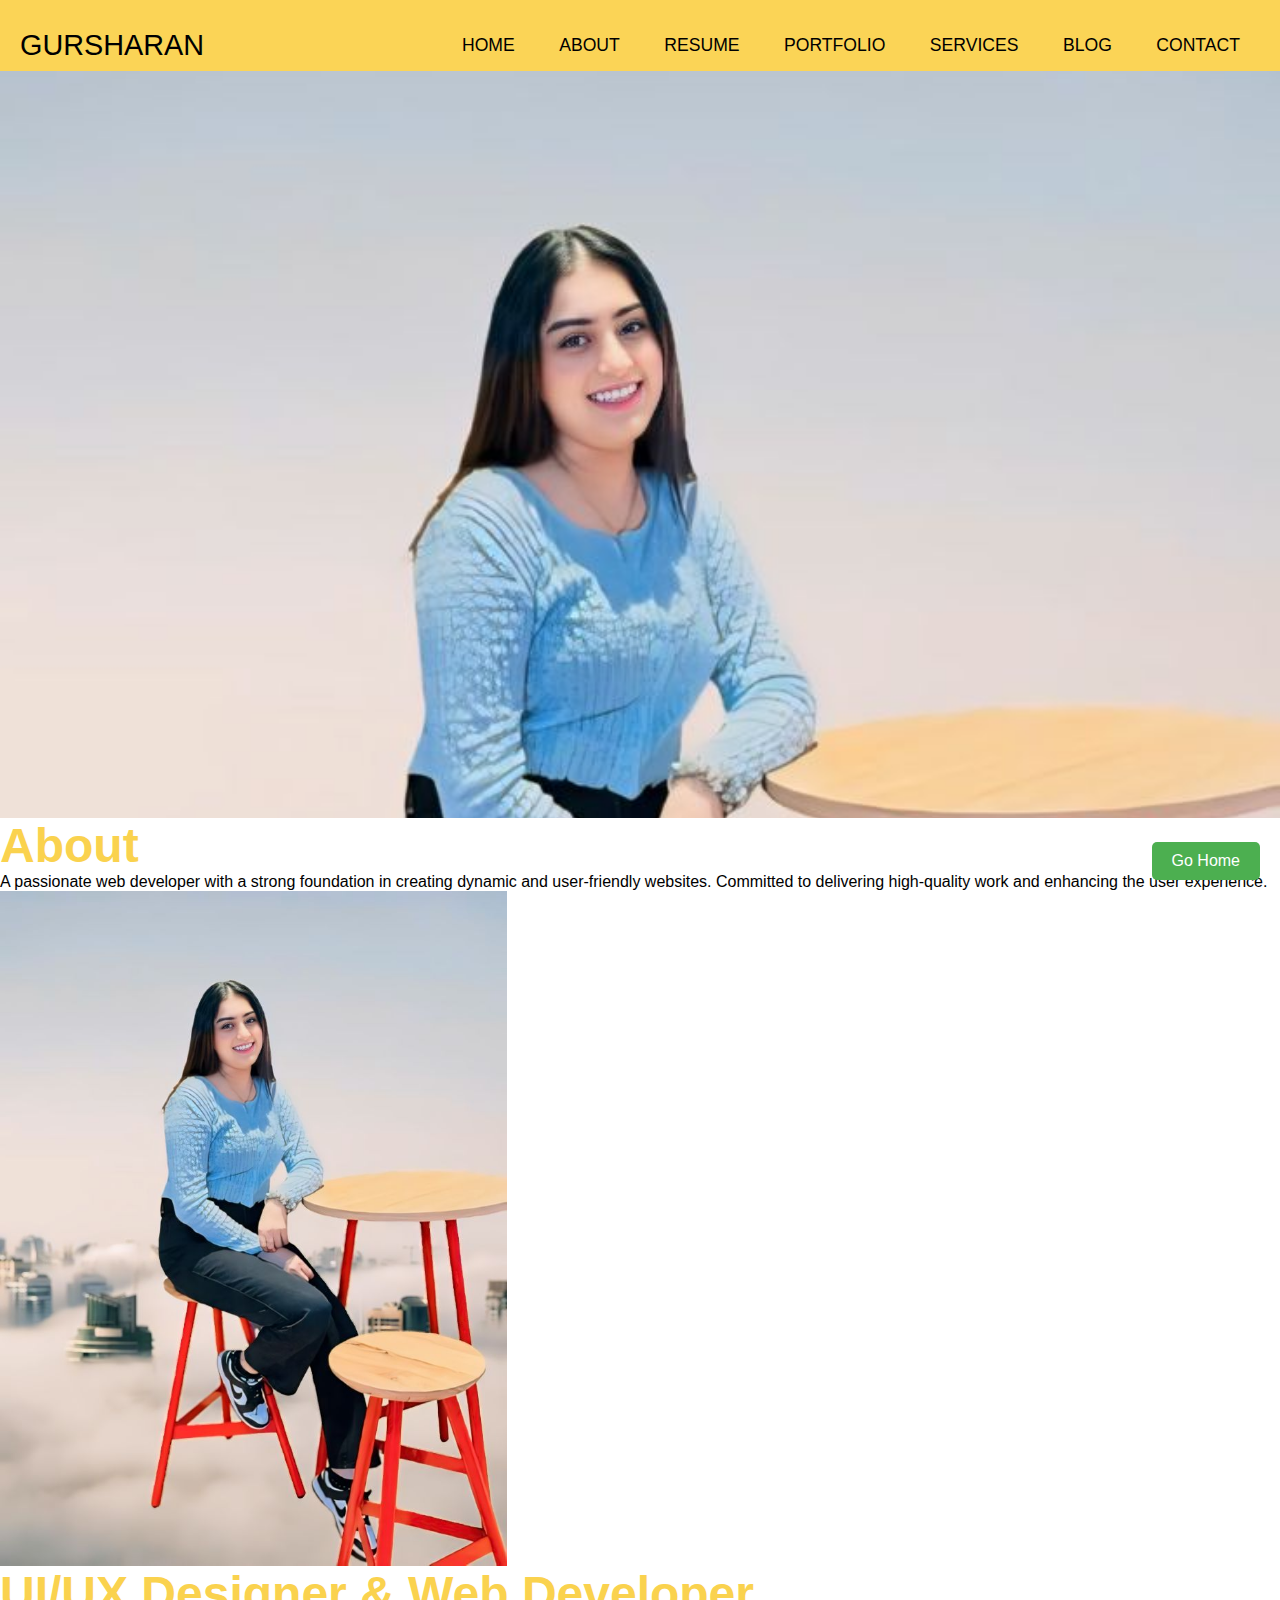
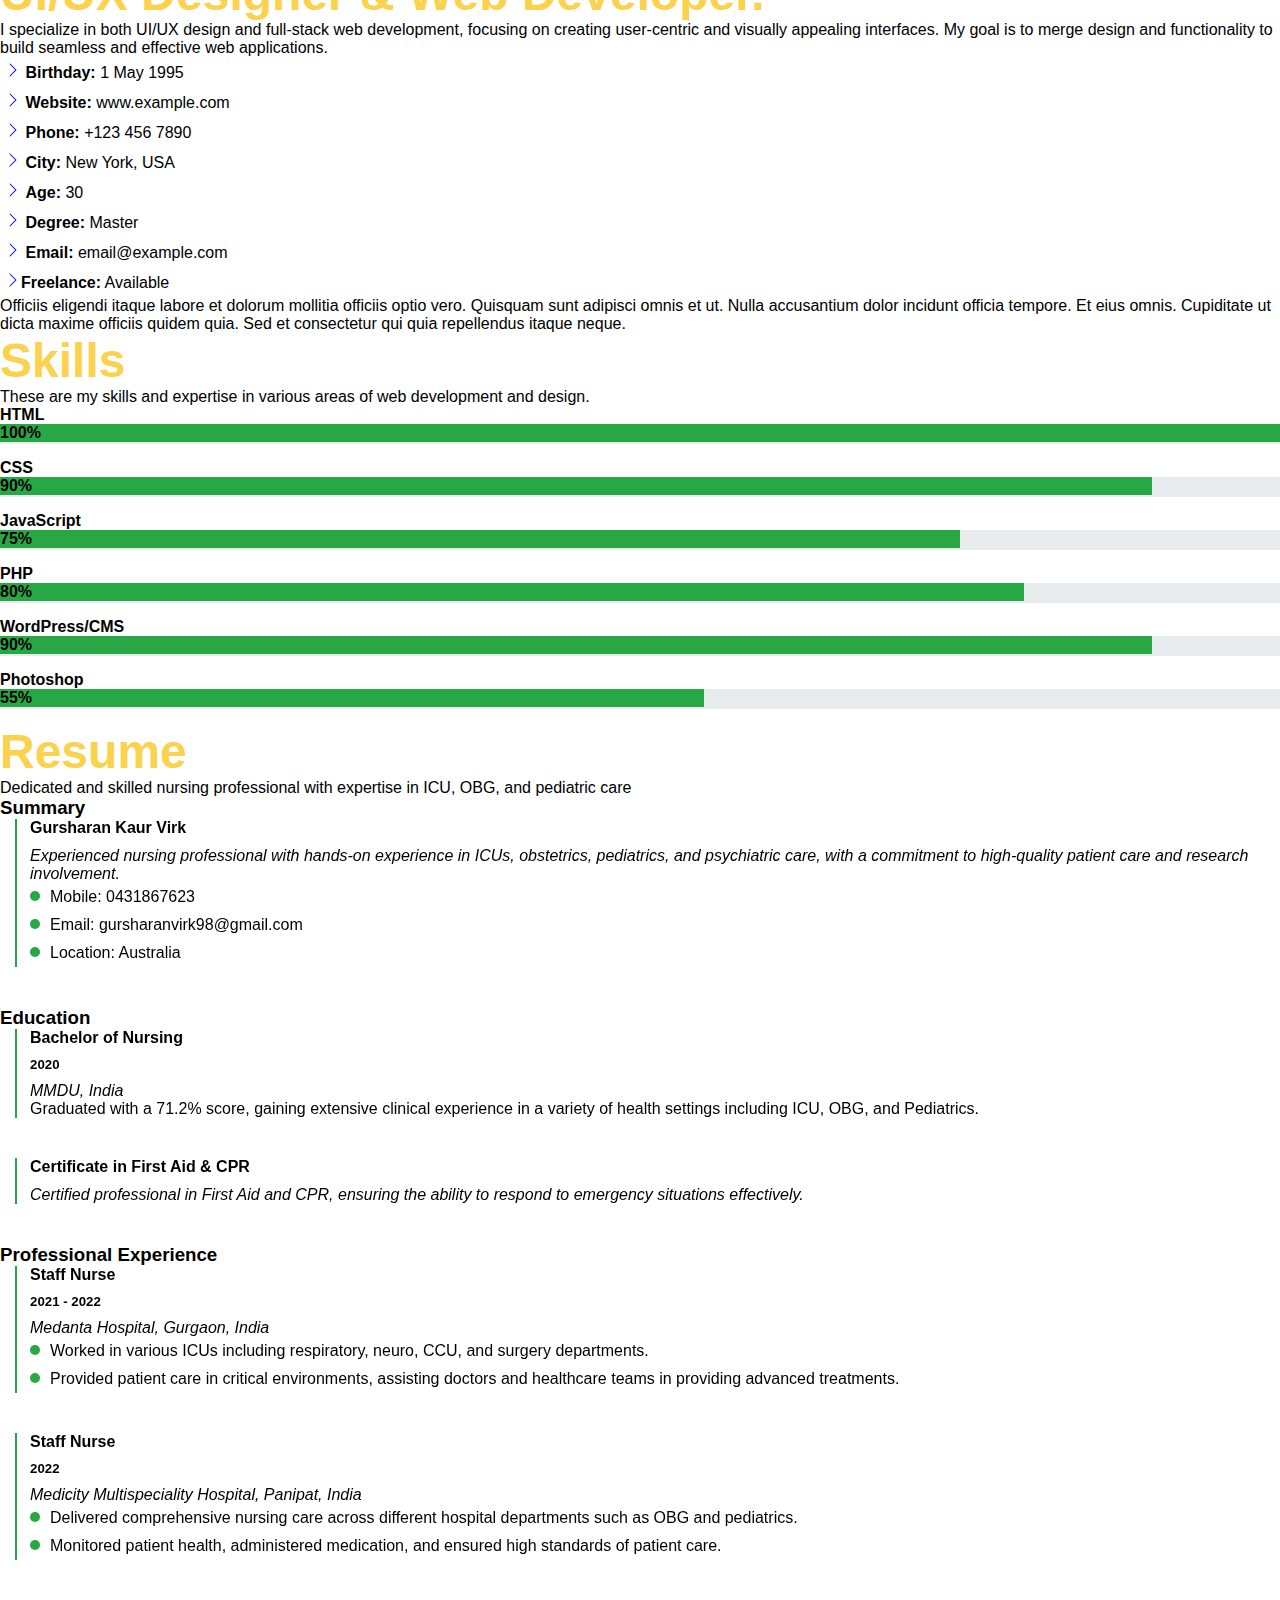
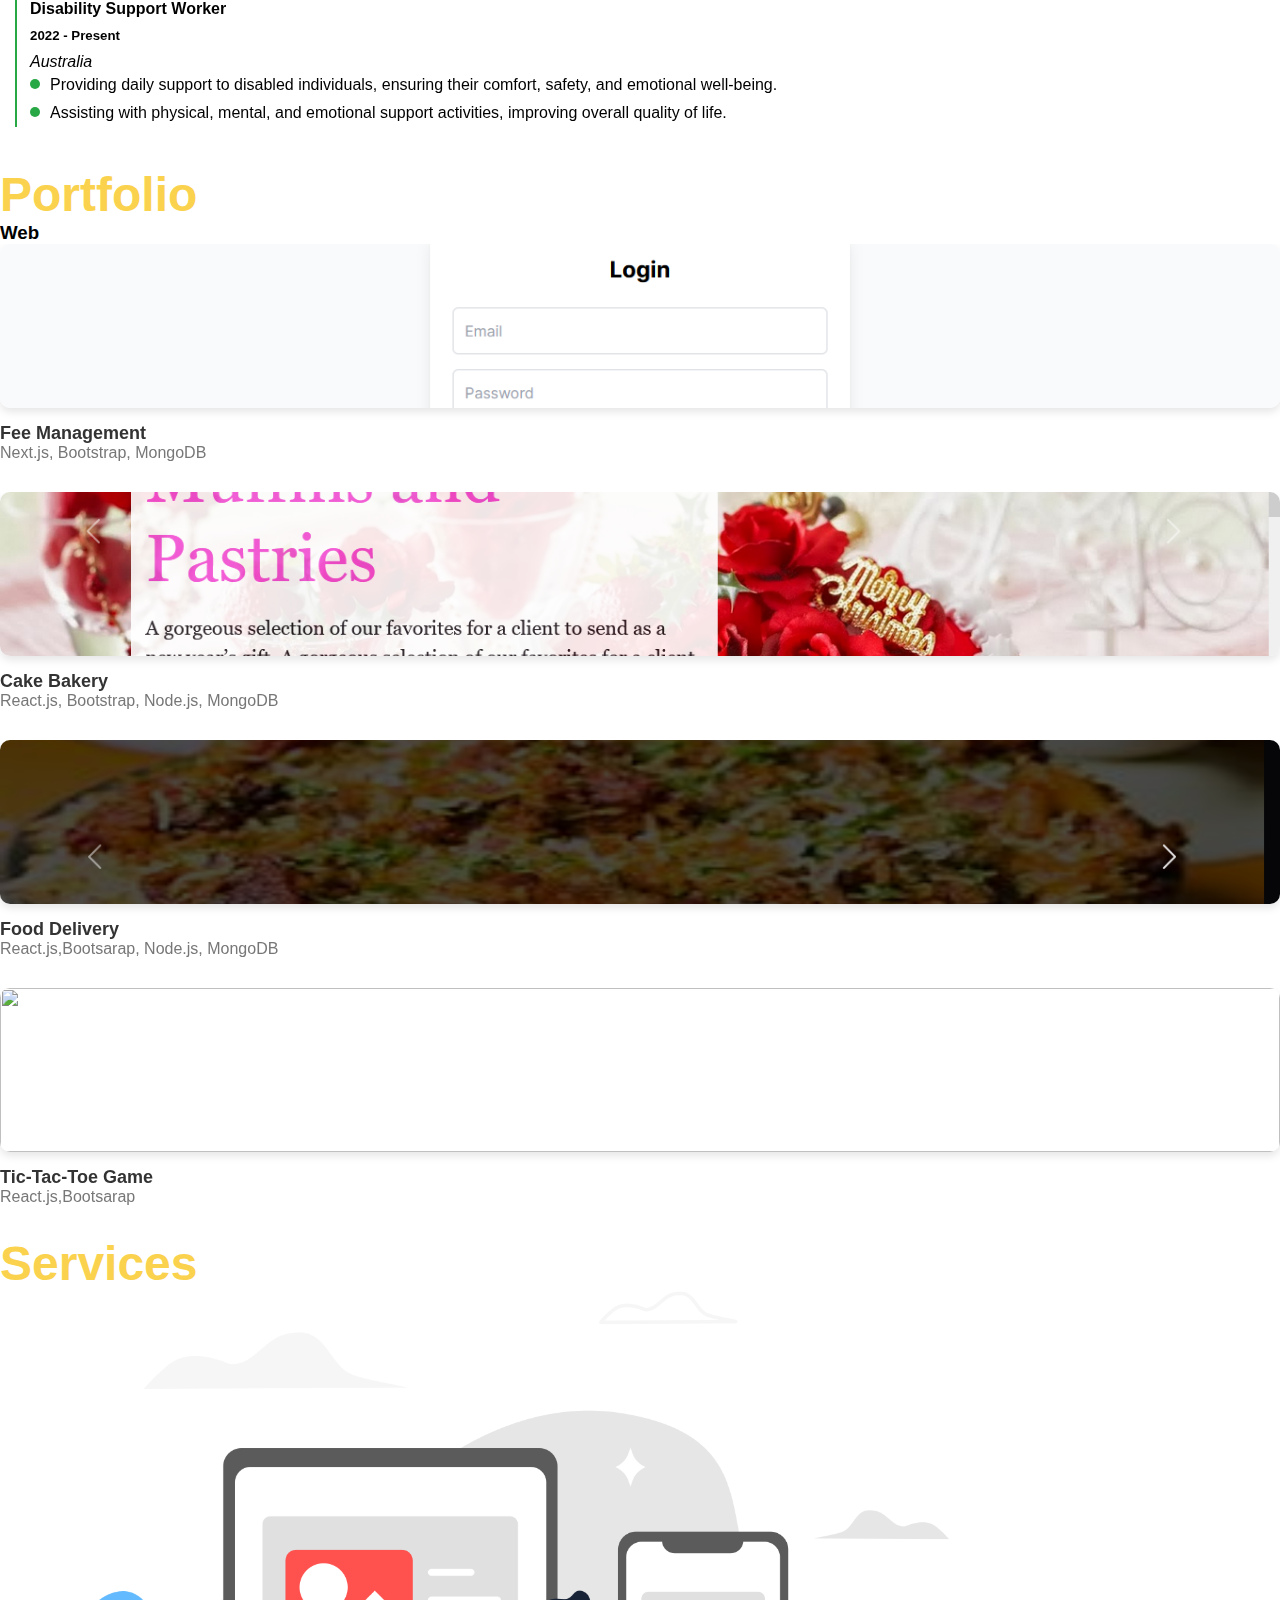
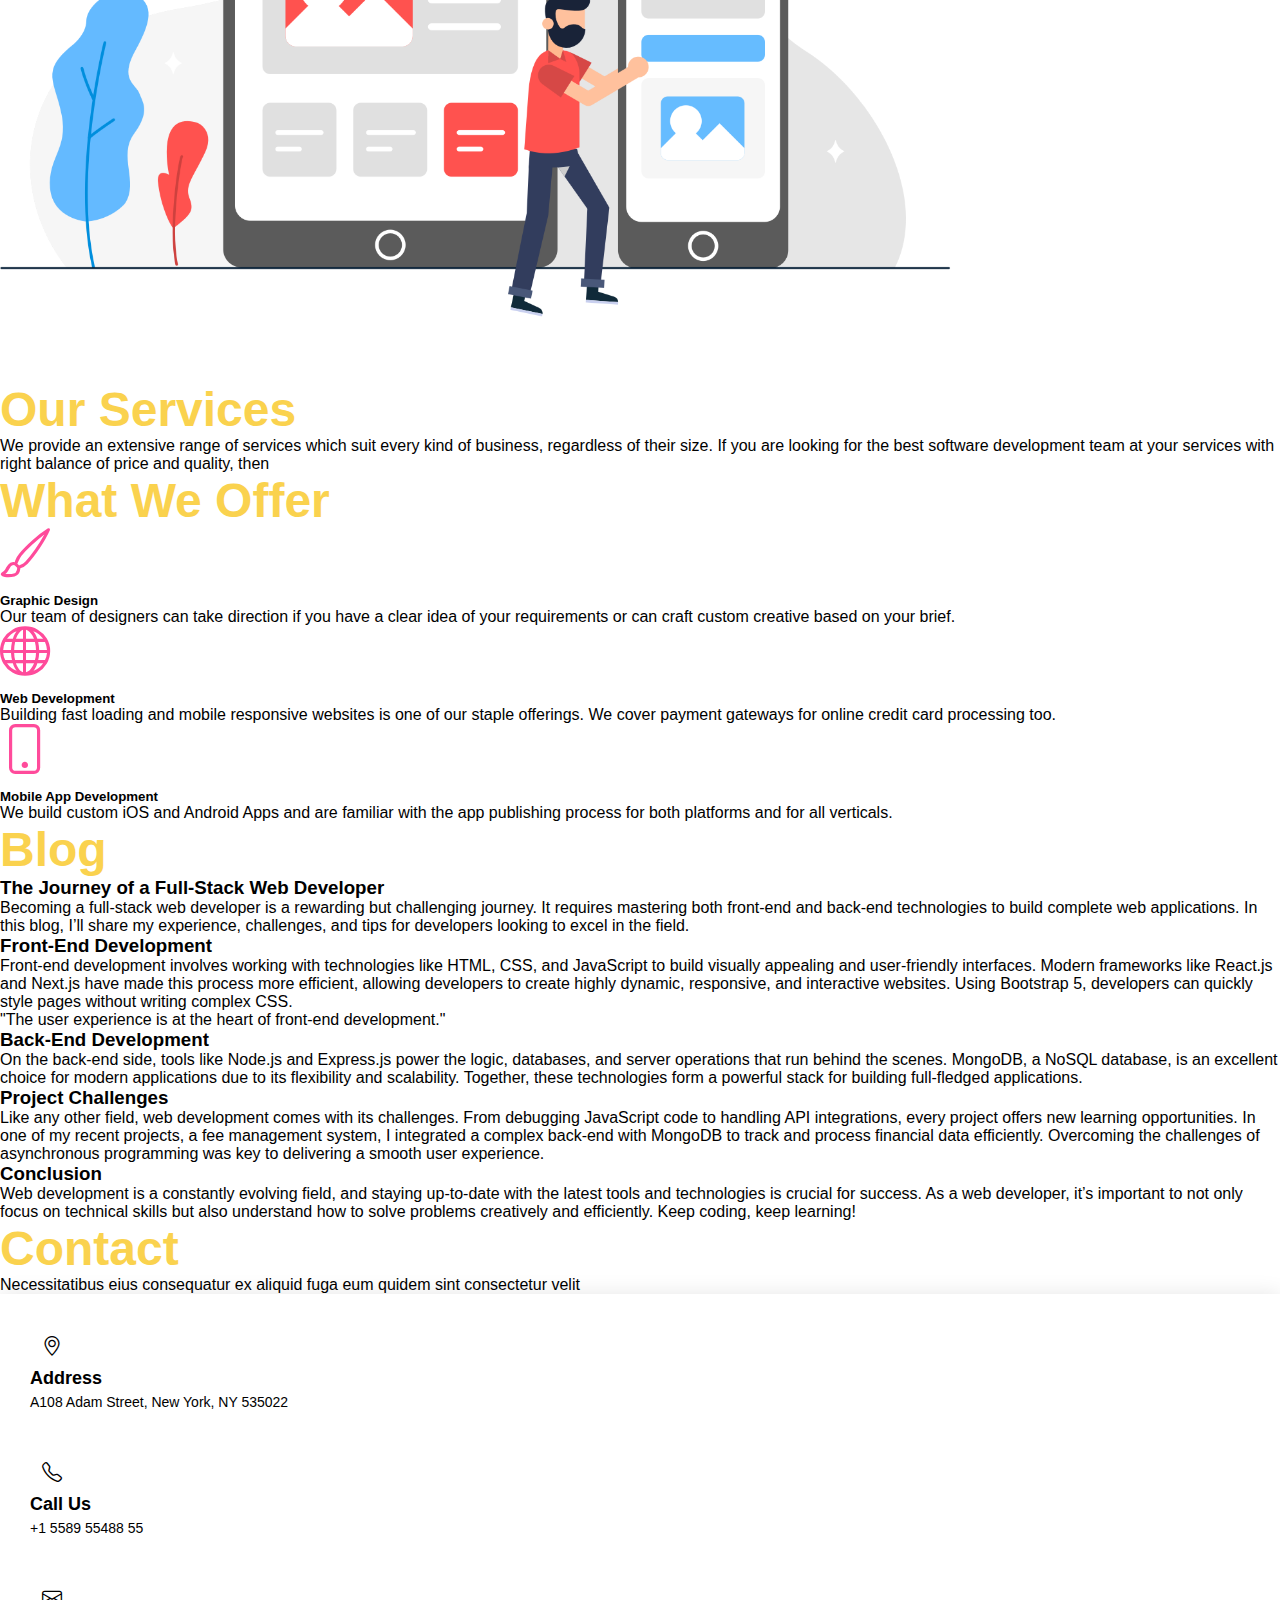
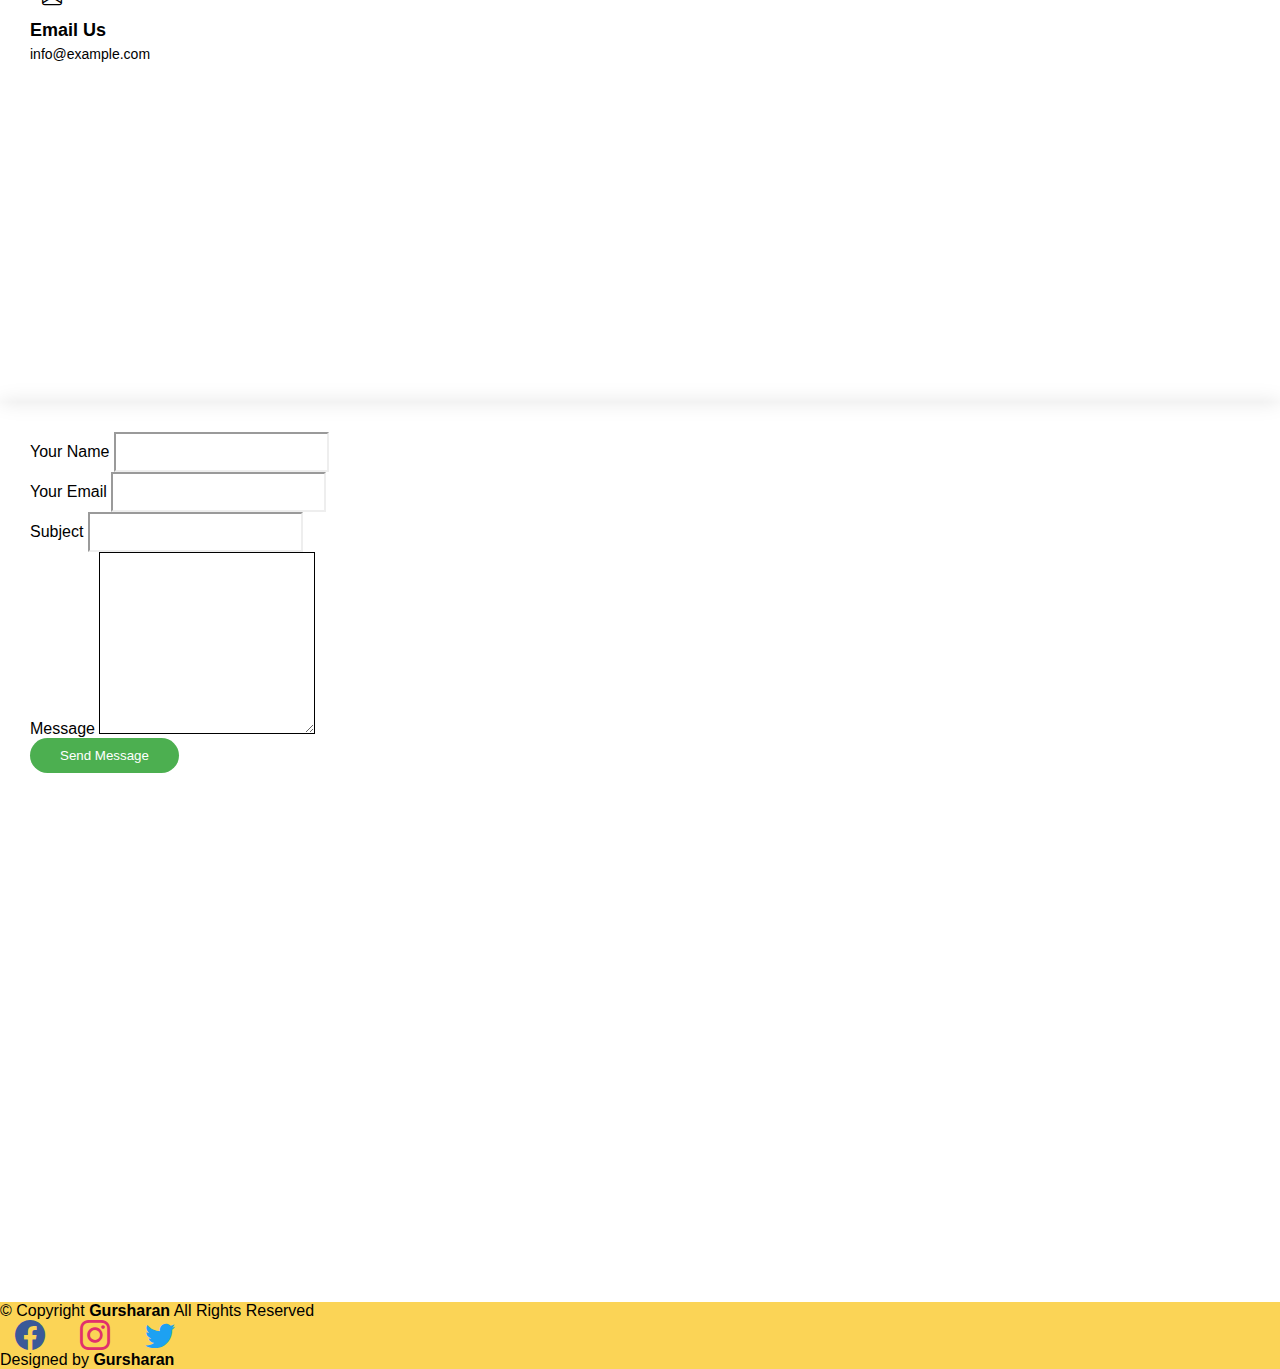
==== index.html @ 408cd8c1 "first" ====
<html lang="en">
  <head>
    <meta charset="UTF-8" />
    <meta http-equiv="X-UA-Compatible" content="IE=edge" />
    <meta name="viewport" content="width=device-width, initial-scale=1.0" />
    <link href="https://cdn.jsdelivr.net/npm/bootstrap@5.0.2/dist/css/bootstrap.min.css" rel="stylesheet" integrity="sha384-EVSTQN3/azprG1Anm3QDgpJLIm9Nao0Yz1ztcQTwFspd3yD65VohhpuuCOmLASjC" crossorigin="anonymous">
    <link rel="stylesheet" href="css/nav.css" />
    <link rel="stylesheet" href="css/home.css">
    <link rel="stylesheet" href="css/about.css">
    <link rel="stylesheet" href="css/portfolio.css">
    <link rel="stylesheet" href="css/resume.css">
    <link rel="stylesheet" href="css/service.css">
    <link rel="stylesheet" href="css/contact.css">

    <link rel="stylesheet" href="https://cdn.jsdelivr.net/npm/bootstrap-icons@1.11.3/font/bootstrap-icons.min.css">
    <title>Gursharn kaur Virk</title>
  </head>
  <body class="bdy" id="bdy">
    <button class="home-button" onclick="goHome()">Go Home</button>
    <header class="bgc">
      <nav class="nav ">
        <a href="/" class="logo">Gursharan</a>

        <div class="hamburger navbb">
          <span class="line"></span>
          <span class="line"></span>
          <span class="line"></span>
        </div>

        <div class="nav__link hide">
          <a href="#hero">home</a>
          <a href="#about">about</a>         
          <a href="#resume">resume</a>
          <a href="#portfolio">Portfolio</a>
          <a href="#services">Services</a>
          <a href="#blog">Blog</a>
          <a href="#contact">contact</a>
          
        </div>
      </nav>
    </header>
    <section id="hero" class="hero section ">

        <!-- <img src="imgs/1727021171686.jpg" alt="" data-aos="fade-in"> -->
  
        <div class="container text-center" data-aos="zoom-out" data-aos-delay="100">
            <div class="container   text-center home1 pt-3 mt-4">
                <h3 class="mt-5 pt-1">Gursharan Kaur Virk</h3>
               
            </div>
            <div class="col-md-6">
                
            </div>
          </div>
        </div>
  
      </section>

        <!-- about section -->
         <section id="about">
        <div class="container section-title mt-3 pt-3" data-aos="fade-up">
          <h2 class="text-center">About</h2>
          <p class="text-center">A passionate web developer with a strong foundation in creating dynamic and user-friendly websites. Committed to delivering high-quality work and enhancing the user experience.</p>
        </div><!-- End Section Title -->
  
        <div class="container mt-4 pt-3" data-aos="fade-up" data-aos-delay="100">
  
          <div class="row gy-4 justify-content-center ">
            <div class="col-lg-4">
              <img src="css/imgs/1727021171686.jpg" class="img-fluid imgabout" alt="">
            </div>
            <div class="col-lg-8 content">
              <h2>UI/UX Designer &amp; Web Developer.</h2>
              <p class="fst-italic py-3">
                I specialize in both UI/UX design and full-stack web development, focusing on creating user-centric and visually appealing interfaces. My goal is to merge design and functionality to build seamless and effective web applications.
              </p>
              <div class="row">
                <div class="col-lg-6">
                  <ul>
                    <li><svg xmlns="http://www.w3.org/2000/svg" width="16" height="16" fill="currentColor" class="bi bi-chevron-right" viewBox="0 0 16 16">
                      <path fill-rule="evenodd" d="M4.646 1.646a.5.5 0 0 1 .708 0l6 6a.5.5 0 0 1 0 .708l-6 6a.5.5 0 0 1-.708-.708L10.293 8 4.646 2.354a.5.5 0 0 1 0-.708"/>
                    </svg> <strong>Birthday:</strong> <span>1 May 1995</span></li>
                    <li><svg xmlns="http://www.w3.org/2000/svg" width="16" height="16" fill="currentColor" class="bi bi-chevron-right" viewBox="0 0 16 16">
                      <path fill-rule="evenodd" d="M4.646 1.646a.5.5 0 0 1 .708 0l6 6a.5.5 0 0 1 0 .708l-6 6a.5.5 0 0 1-.708-.708L10.293 8 4.646 2.354a.5.5 0 0 1 0-.708"/>
                    </svg> <strong>Website:</strong> <span>www.example.com</span></li>
                    <li><svg xmlns="http://www.w3.org/2000/svg" width="16" height="16" fill="currentColor" class="bi bi-chevron-right" viewBox="0 0 16 16">
                      <path fill-rule="evenodd" d="M4.646 1.646a.5.5 0 0 1 .708 0l6 6a.5.5 0 0 1 0 .708l-6 6a.5.5 0 0 1-.708-.708L10.293 8 4.646 2.354a.5.5 0 0 1 0-.708"/>
                    </svg> <strong>Phone:</strong> <span>+123 456 7890</span></li>
                    <li><svg xmlns="http://www.w3.org/2000/svg" width="16" height="16" fill="currentColor" class="bi bi-chevron-right" viewBox="0 0 16 16">
                      <path fill-rule="evenodd" d="M4.646 1.646a.5.5 0 0 1 .708 0l6 6a.5.5 0 0 1 0 .708l-6 6a.5.5 0 0 1-.708-.708L10.293 8 4.646 2.354a.5.5 0 0 1 0-.708"/>
                    </svg> <strong>City:</strong> <span>New York, USA</span></li>
                  </ul>
                </div>
                <div class="col-lg-6">
                  <ul >
                    <li><svg xmlns="http://www.w3.org/2000/svg" width="16" height="16" fill="currentColor" class="bi bi-chevron-right" viewBox="0 0 16 16">
                      <path fill-rule="evenodd" d="M4.646 1.646a.5.5 0 0 1 .708 0l6 6a.5.5 0 0 1 0 .708l-6 6a.5.5 0 0 1-.708-.708L10.293 8 4.646 2.354a.5.5 0 0 1 0-.708"/>
                    </svg> <strong>Age:</strong> <span>30</span></li>
                    <li><svg xmlns="http://www.w3.org/2000/svg" width="16" height="16" fill="currentColor" class="bi bi-chevron-right" viewBox="0 0 16 16">
                      <path fill-rule="evenodd" d="M4.646 1.646a.5.5 0 0 1 .708 0l6 6a.5.5 0 0 1 0 .708l-6 6a.5.5 0 0 1-.708-.708L10.293 8 4.646 2.354a.5.5 0 0 1 0-.708"/>
                    </svg> <strong>Degree:</strong> <span>Master</span></li>
                    <li><svg xmlns="http://www.w3.org/2000/svg" width="16" height="16" fill="currentColor" class="bi bi-chevron-right" viewBox="0 0 16 16">
                      <path fill-rule="evenodd" d="M4.646 1.646a.5.5 0 0 1 .708 0l6 6a.5.5 0 0 1 0 .708l-6 6a.5.5 0 0 1-.708-.708L10.293 8 4.646 2.354a.5.5 0 0 1 0-.708"/>
                    </svg> <strong>Email:</strong> <span>email@example.com</span></li>
                    <li><svg xmlns="http://www.w3.org/2000/svg" width="16" height="16" fill="currentColor" class="bi bi-chevron-right" viewBox="0 0 16 16">
                      <path fill-rule="evenodd" d="M4.646 1.646a.5.5 0 0 1 .708 0l6 6a.5.5 0 0 1 0 .708l-6 6a.5.5 0 0 1-.708-.708L10.293 8 4.646 2.354a.5.5 0 0 1 0-.708"/>
                    </svg><strong>Freelance:</strong> <span>Available</span></li>
                  </ul>
                </div>
              </div>
              <p class="py-3">
                Officiis eligendi itaque labore et dolorum mollitia officiis optio vero. Quisquam sunt adipisci omnis et ut. Nulla accusantium dolor incidunt officia tempore. Et eius omnis.
                Cupiditate ut dicta maxime officiis quidem quia. Sed et consectetur qui quia repellendus itaque neque.
              </p>
            </div>
          </div>
  
        </div>
         </section>
  
         <section id="skills" class="skills section">
          <div class="container section-title text-center pt-4 mt-2" data-aos="fade-up">
            <h2>Skills</h2>
            <p>These are my skills and expertise in various areas of web development and design.</p>
          </div><!-- End Section Title -->
        
          <div class="container" >
            <div class="row">
              <div class="col-lg-6" data-aos="fade-up" data-aos-delay="100">
                <h4>HTML</h4>
                <div class="progress">
                  <div class="progress-bar" role="progressbar" style="width: 100%;" aria-valuenow="100" aria-valuemin="0" aria-valuemax="100">100%</div>
                </div>
        
                <h4>CSS</h4>
                <div class="progress">
                  <div class="progress-bar" role="progressbar" style="width: 90%;" aria-valuenow="90" aria-valuemin="0" aria-valuemax="100">90%</div>
                </div>
        
                <h4>JavaScript</h4>
                <div class="progress">
                  <div class="progress-bar" role="progressbar" style="width: 75%;" aria-valuenow="75" aria-valuemin="0" aria-valuemax="100">75%</div>
                </div>
              </div>
        
              <div class="col-lg-6" data-aos="fade-up" data-aos-delay="200">
                <h4>PHP</h4>
                <div class="progress">
                  <div class="progress-bar" role="progressbar" style="width: 80%;" aria-valuenow="80" aria-valuemin="0" aria-valuemax="100">80%</div>
                </div>
        
                <h4>WordPress/CMS</h4>
                <div class="progress">
                  <div class="progress-bar" role="progressbar" style="width: 90%;" aria-valuenow="90" aria-valuemin="0" aria-valuemax="100">90%</div>
                </div>
        
                <h4>Photoshop</h4>
                <div class="progress">
                  <div class="progress-bar" role="progressbar" style="width: 55%;" aria-valuenow="55" aria-valuemin="0" aria-valuemax="100">55%</div>
                </div>
              </div>
            </div>
          </div>
        </section>
        <!--end about section -->
      
          <!-- Resume section -->
          <section id="resume" class="resume section  mt-4 p-3 ">
            <!-- Section Title -->
            <div class="container section-title text-center" data-aos="fade-up">
              <h2>Resume</h2>
             
              <p>Dedicated and skilled nursing professional with expertise in ICU, OBG, and pediatric care</p>
            </div><!-- End Section Title -->
          
            <div class="container">
              <div class="row">
                <!-- Left Column: Summary and Education -->
                <div class="col-lg-6 mt-5" data-aos="fade-up" data-aos-delay="100">
                  <h3 class="resume-title">Summary</h3>
                  <div class="resume-item pb-0">
                    <h4>Gursharan Kaur Virk</h4>
                    <p><em>Experienced nursing professional with hands-on experience in ICUs, obstetrics, pediatrics, and psychiatric care, with a commitment to high-quality patient care and research involvement.</em></p>
                    <ul>
                      <li>Mobile: 0431867623</li>
                      <li>Email: gursharanvirk98@gmail.com</li>
                      <li>Location: Australia</li>
                    </ul>
                  </div><!-- End Resume Item -->
          
                  <h3 class="resume-title ">Education</h3>
                  <div class="resume-item">
                    <h4>Bachelor of Nursing</h4>
                    <h5>2020</h5>
                    <p><em>MMDU, India</em></p>
                    <p>Graduated with a 71.2% score, gaining extensive clinical experience in a variety of health settings including ICU, OBG, and Pediatrics.</p>
                  </div><!-- End Resume Item -->
                  
                  <div class="resume-item">
                    <h4>Certificate in First Aid & CPR</h4>
                    <p><em>Certified professional in First Aid and CPR, ensuring the ability to respond to emergency situations effectively.</em></p>
                  </div><!-- End Resume Item -->
                </div>
          
                <!-- Right Column: Professional Experience -->
                <div class="col-lg-6 mt-5" data-aos="fade-up" data-aos-delay="200">
                  <h3 class="resume-title">Professional Experience</h3>
          
                  <div class="resume-item">
                    <h4>Staff Nurse</h4>
                    <h5>2021 - 2022</h5>
                    <p><em>Medanta Hospital, Gurgaon, India</em></p>
                    <ul>
                      <li>Worked in various ICUs including respiratory, neuro, CCU, and surgery departments.</li>
                      <li>Provided patient care in critical environments, assisting doctors and healthcare teams in providing advanced treatments.</li>
                    </ul>
                  </div><!-- End Resume Item -->
          
                  <div class="resume-item">
                    <h4>Staff Nurse</h4>
                    <h5>2022</h5>
                    <p><em>Medicity Multispeciality Hospital, Panipat, India</em></p>
                    <ul>
                      <li>Delivered comprehensive nursing care across different hospital departments such as OBG and pediatrics.</li>
                      <li>Monitored patient health, administered medication, and ensured high standards of patient care.</li>
                    </ul>
                  </div><!-- End Resume Item -->
          
                  <div class="resume-item">
                    <h4>Disability Support Worker</h4>
                    <h5>2022 - Present</h5>
                    <p><em>Australia</em></p>
                    <ul>
                      <li>Providing daily support to disabled individuals, ensuring their comfort, safety, and emotional well-being.</li>
                      <li>Assisting with physical, mental, and emotional support activities, improving overall quality of life.</li>
                    </ul>
                  </div><!-- End Resume Item -->
                </div>
              </div>
            </div>
          </section><!-- End Resume Section -->
          
          <!-- Resume section end -->


          <!-- section portfolio  -->
          <section id="portfolio" class="portfolio section-bg">
            <div class="container ">
                <div class="section-title mt-4 pt-3 text-center">
                    <h2>Portfolio</h2>
                </div>
        
                <div class="row" data-aos="fade-up">
                    <div class="col-lg-12 d-flex justify-content-center">
                      <h3>Web</h3>
                    </div>
                </div>
        
                <div class="container">
                    <div class="row">
                        <div class="col-md-4">
                            <div class="project1">
                            
        
                            </div>
                        </div>
                        <div class="col-md-4"></div>
                        <div class="col-md-4"></div>
                    </div>
                </div>
                <div class="row portfolio-container" data-aos="fade-up" data-aos-delay="100">
                    <div class="col-lg-4 col-md-6 portfolio-item filter-web text-center">
                        <div class="portfolio-wrap" style="height: 164px;">
                            <img src="css/imgs/feemanage.png" class="img-fluid w-100" alt="">
                            <div class="portfolio-links">
                                <a href="https://fee-mangement-front-end.vercel.app/" title="More Details"><i class="bi bi-link-45deg"></i></a>
                            </div>
                        </div>
                        <h5 class="m-auto pt-5">Fee Management</h5>
                        <p>Next.js, Bootstrap, MongoDB</p>
                    </div>
        
                    <!-- Repeat similar blocks for other portfolio items -->
                    
                    <div class="col-lg-4 col-md-6 portfolio-item filter-web text-center">
                        <div class="portfolio-wrap" style="height: 164px;">
                            <img src="css/imgs/caketown.png" class="img-fluid w-100 " alt="" style="height: 164px;">
                            <div class="portfolio-links">
                                <a href="https://cake-town.vercel.app/" title="More Details"><i class="bi bi-link-45deg"></i></a>
                            </div>
                        </div>
                        <h5 class="m-auto pt-5">Cake Bakery</h5>
                        <p>React.js, Bootstrap, Node.js, MongoDB</p>
                    </div>
               
               
               
                    <div class="col-lg-4 col-md-6 portfolio-item filter-web text-center">
                        <div class="portfolio-wrap" style="height: 164px;">
                            <img src="css/imgs/fooddeve.png" class="img-fluid w-100 " alt="" style="height: 164px;">
                            <div class="portfolio-links">
                                <a href="https://cake-town.vercel.app/" title="More Details"><i class="bi bi-link-45deg"></i></a>
                            </div>
                        </div>
                        <h5 class="m-auto pt-5" >
                            Food Delivery
                           </h5> 
                         <p> React.js,Bootsarap, Node.js, MongoDB</p>
                    </div>
             
             
             
                    <div class="col-lg-4 col-md-6 portfolio-item filter-web text-center m-auto">
                        <div class="portfolio-wrap" style="height: 164px;">
                            <img src="https://img.freepik.com/free-vector/hands-holding-pencils-play-tic-tac-toe-people-drawing-crosses-noughts-simple-game-children-flat-vector-illustration-strategy-concept-banner-website-design-landing-web-page_74855-24786.jpg" class="img-fluid w-100" alt="" style="height: 164px;">
                            <div class="portfolio-links">
                                <a href="https://cake-town.vercel.app/" title="More Details"><i class="bi bi-link-45deg"></i></a>
                            </div>
                        </div>
                      
                    <h5 class="m-auto pt-5" >
                        Tic-Tac-Toe Game
                       </h5> 
                     <p> React.js,Bootsarap</p>
                    </div>
        
                    <!-- Add more portfolio items as needed -->
                </div>
        
        
                
            </div>
        </section>
          <!-- section portfolio end -->

          <!-- service section -->
          <section class="sec1 mt-5 p-3" id="services">  
            <h2 class="text-center">Services</h2>    
            <div class="container m-auto ">
             <div class="row">
                 <div class="col-md-6 m-auto text-center">
                     <img src="css/imgs/service.png" class="serviceimg" alt="">
                 </div>
                 <div class="col-md-6">
                     <h2 class="mt-5 p-2  ">Our Services</h2>
                     <p>We provide an extensive range of services which suit every kind of business, regardless of their size. If you are looking for the best software development team at your services with right balance of price and quality, then </p>
                 </div>
             </div>
          </div>
 
         </section>
 
         <section>
             <h2  class="text-center">What We Offer</h2>
 
             <section class="container py-5">
                 <div class="row text-center">
                     <!-- First Card -->
                     <div class="col-md-4">
                         <div class="card shadow-sm p-3">
                             <div class="card-body">
                                 <div class="card-icon">
                                     <i class="bi bi-brush"></i> <!-- Example icon -->
                                 </div>
                                 <h5 class="card-title">Graphic Design</h5>
                                 <p class="card-text">Our team of designers can take direction if you have a clear idea of your requirements or can craft custom creative based on your brief.</p>
                             </div>
                         </div>
                     </div>
                     <!-- Second Card -->
                     <div class="col-md-4">
                         <div class="card shadow-sm p-3">
                             <div class="card-body">
                                 <div class="card-icon">
                                     <i class="bi bi-globe"></i> <!-- Example icon -->
                                 </div>
                                 <h5 class="card-title">Web Development</h5>
                                 <p class="card-text">Building fast loading and mobile responsive websites is one of our staple offerings. We cover payment gateways for online credit card processing too.</p>
                             </div>
                         </div>
                     </div>
                     <!-- Third Card -->
                     <div class="col-md-4">
                         <div class="card shadow-sm p-3">
                             <div class="card-body">
                                 <div class="card-icon">
                                     <i class="bi bi-phone"></i> <!-- Example icon -->
                                 </div>
                                 <h5 class="card-title">Mobile App Development</h5>
                                 <p class="card-text">We build custom iOS and Android Apps and are familiar with the app publishing process for both platforms and for all verticals.</p>
                             </div>
                         </div>
                     </div>
                    <div class="row">
                     <!-- Fourth Card -->
                      
                    </div>
                 </div>
             </section>
         </section>


         <!-- section Blog   -->
         <div class="container mt-5">
          <div class="row">
            <h2 class="blog text-center" id="blog">Blog</h2>
              <div class="col-lg-8 mx-auto article-section mt-3">
                  <article class="mb-5">
                      <h3 class="mb-4">The Journey of a Full-Stack Web Developer</h3>
                    
                      <div class="article-body mt-4">
                          <p>
                              Becoming a full-stack web developer is a rewarding but challenging journey. It requires mastering both front-end and back-end technologies to build complete web applications. In this blog, I’ll share my experience, challenges, and tips for developers looking to excel in the field.
                          </p>
                          <h3>Front-End Development</h3>
                          <p>
                              Front-end development involves working with technologies like HTML, CSS, and JavaScript to build visually appealing and user-friendly interfaces. Modern frameworks like React.js and Next.js have made this process more efficient, allowing developers to create highly dynamic, responsive, and interactive websites. Using Bootstrap 5, developers can quickly style pages without writing complex CSS.
                          </p>
                          <blockquote class="blockquote">
                              <p>"The user experience is at the heart of front-end development."</p>
                          </blockquote>
                          <h3>Back-End Development</h3>
                          <p>
                              On the back-end side, tools like Node.js and Express.js power the logic, databases, and server operations that run behind the scenes. MongoDB, a NoSQL database, is an excellent choice for modern applications due to its flexibility and scalability. Together, these technologies form a powerful stack for building full-fledged applications.
                          </p>
                          <h3>Project Challenges</h3>
                          <p>
                              Like any other field, web development comes with its challenges. From debugging JavaScript code to handling API integrations, every project offers new learning opportunities. In one of my recent projects, a fee management system, I integrated a complex back-end with MongoDB to track and process financial data efficiently. Overcoming the challenges of asynchronous programming was key to delivering a smooth user experience.
                          </p>
                          <h3>Conclusion</h3>
                          <p>
                              Web development is a constantly evolving field, and staying up-to-date with the latest tools and technologies is crucial for success. As a web developer, it’s important to not only focus on technical skills but also understand how to solve problems creatively and efficiently. Keep coding, keep learning!
                          </p>
                      </div>
                  </article>
              </div>
          </div>
      </div>

         <!-- section Blog end  -->
 
          <!-- service section -->
              <!-- section contact -->
              <section id="contact" class="contact section">

                <!-- Section Title -->
                <div class="container section-title text-center p-4 data-aos="fade-up">
                  <h2>Contact</h2>
                  <p>Necessitatibus eius consequatur ex aliquid fuga eum quidem sint consectetur velit</p>
                </div><!-- End Section Title -->
          
                <div class="container" data-aos="fade-up" data-aos-delay="100">
          
                  <div class="row gy-4">
          
                    <div class="col-lg-5">
          
                      <div class="info-wrap">
                        <div class="info-item d-flex" data-aos="fade-up" data-aos-delay="200">
                          <i class="bi bi-geo-alt flex-shrink-0"></i>
                          <div>
                            <h3>Address</h3>
                            <p>A108 Adam Street, New York, NY 535022</p>
                          </div>
                        </div><!-- End Info Item -->
          
                        <div class="info-item d-flex" data-aos="fade-up" data-aos-delay="300">
                          <i class="bi bi-telephone flex-shrink-0"></i>
                          <div>
                            <h3>Call Us</h3>
                            <p>+1 5589 55488 55</p>
                          </div>
                        </div><!-- End Info Item -->
          
                        <div class="info-item d-flex" data-aos="fade-up" data-aos-delay="400">
                          <i class="bi bi-envelope flex-shrink-0"></i>
                          <div>
                            <h3>Email Us</h3>
                            <p>info@example.com</p>
                          </div>
                        </div><!-- End Info Item -->
          
                        <iframe src="https://www.google.com/maps/embed?pb=!1m14!1m8!1m3!1d48389.78314118045!2d-74.006138!3d40.710059!3m2!1i1024!2i768!4f13.1!3m3!1m2!1s0x89c25a22a3bda30d%3A0xb89d1fe6bc499443!2sDowntown%20Conference%20Center!5e0!3m2!1sen!2sus!4v1676961268712!5m2!1sen!2sus" frameborder="0" style="border:0; width: 100%; height: 270px;" allowfullscreen="" loading="lazy" referrerpolicy="no-referrer-when-downgrade"></iframe>
                      </div>
                    </div>
          
                    <div class="col-lg-7">
                        <form id="contact-form" class="php-email-form" data-aos="fade-up" data-aos-delay="200">
                            <div class="row gy-4">
                              <div class="col-md-6">
                                <label for="name-field" class="pb-2">Your Name</label>
                                <input type="text" name="name" id="name-field" class="form-control" required="">
                              </div>
                          
                              <div class="col-md-6">
                                <label for="email-field" class="pb-2">Your Email</label>
                                <input type="email" class="form-control" name="email" id="email-field" required="">
                              </div>
                          
                              <div class="col-md-12">
                                <label for="subject-field" class="pb-2">Subject</label>
                                <input type="text" class="form-control" name="subject" id="subject-field" required="">
                              </div>
                          
                              <div class="col-md-12">
                                <label for="message-field" class="pb-2">Message</label>
                                <textarea class="form-control" name="message" rows="10" id="message-field" required=""></textarea>
                              </div>
                          
                              <div class="col-md-12 text-center">
                                <div class="loading" style="display:none;">Loading...</div>
                                <div class="error-message" style="display:none; color: red;"></div>
                                <div class="sent-message" style="display:none; color: green;">Your message has been sent. Thank you!</div>
                                <button type="submit" id="send-message-btn" style="background-color:#4CAF50 ; color: white;">Send Message</button>
                              </div>
                            </div>
                          </form>
                          
                    </div><!-- End Contact Form -->
          
                  </div>
          
                </div>
          
              </section>

              <!-- section contact end -->
    <footer id="footer" class="footer1 p-1 bgc">

        <div class="container ">
            <div class="copyright text-center mt-2 ">
            <span>© <span>Copyright</span> <strong class="p-0 sitename">Gursharan</strong> <span>All Rights
                        Reserved<br></span></span>
                        
            </div>
            <div>
                <div class="social-links d-flex justify-content-center p-1">
                    <a href="https://www.facebook.com" target="_blank"> 
                      <i class="bi bi-facebook"></i>
                    </a>
                  <a href="https://www.instagram.com/" target="_blank">
                    <i class="bi bi-instagram"></i>
                  </a> 
                     <a href="https://twitter.com" target="_blank">
                      <i class="bi bi-twitter"></i>
                    </a>

                </div>
                <p class="text-center">Designed by <strong class="px-1 sitename">Gursharan</strong>
            </div>

    </footer>
    <div id="preloader"></div>
  </body>

  <script src="js/main.js"></script>
</html>
---- css/nav.css ----
* {
    box-sizing: border-box;
    margin: 0;
    padding: 0;
  }
  .bgc{
    
    background-color: #fbd456;
    

}
.nav{
  position: fixed;
  top: 0;
  width: 100%;
  z-index: 1000; /* Make sure the navbar is on top of other elements */
  background-color:#fbd456; /* Optional, to give it a background */
}
  body {
    font-family: sans-serif;

  }
  .logo{
    text-align: end;
  }
  
  #preloader {
    position: fixed;
    inset: 0;
    z-index: 9999;
    overflow: hidden;
    background-color: var(--background-color);
    transition: all 0.6s ease-out;
    width: 100%;
    height: 100vh;
  }
  a {
    text-decoration: none;
    color: black;
    font-size: 1.1rem;
    
    text-transform: uppercase;
  }
  
.nav {
    display: flex;
    justify-content: space-between;
    align-items: center;
    padding-top: 20px;

  }
  
  .logo {
    font-size: 1.8rem;
  
    padding-left: 20px;
  
    
    
  }
  
  .navbb {
    padding-right: 20px;
    cursor: pointer;
  }
  
  .navbb .line {
    display: block;
    width: 40px;
    height: 5px;
    margin-bottom: 10px;
    background-color: black;
  }
  
  .nav__link {
    position: fixed;
    width: 94%;
    top: 5rem;
    left: 18px;
    background-color: lightblue;
  }
  
  .nav__link a {
    display: block;
    text-align: center;
    padding: 10px 0;
  }
  
  .nav__link a:hover {
 
  }
  
  .hide {
    display: none;
  }
  @media screen and (min-width: 797px) {
    .nav__link {
      display: block;
      position: static;
      width: auto;
      margin-right: 20px;
      background: none;
    }
  
    .nav__link a {
      display: inline-block;
      padding: 15px 20px;
  
  }  .navbb {
      display: none;
    }
  }
  @media screen and (min-width: 1041px) {
    .nav__link {
      display: block;
      position: static;
      width: auto;
      margin-right: 20px;
      background: none;
    }
  
    .nav__link a {
      display: inline-block;
      padding: 15px 20px;
  
  }  .navbb {
      display: none;
    }
  }

  @media screen and (min-width: 1040px) {
    .nav__link {
      display: block;
      position: static;
      width: auto;
      margin-right: 20px;
      background: none;
    }
  
    .nav__link a {
      display: inline-block;
      padding: 15px 20px;
    }
  
    .navbb {
      display: none;
    }
  }



  /* footer content */

  .social-links i {
    font-size: 30px; /* Icon size */
    margin: 0 15px; /* Spacing between icons */
    transition: color 0.3s ease; /* Smooth color transition on hover */
}

.social-links i:hover {
    color: #ff4b9b; /* Change to your preferred hover color */
}

.bi-facebook {
    color: #3b5998; /* Facebook color */
}

.bi-instagram {
    color: #E1306C; /* Instagram color */
}

.bi-twitter {
    color: #1DA1F2; /* Twitter color */
}
---- css/home.css ----
/* .hero {
    width: 100%;
    min-height: calc(100vh - 82px);
    position: relative;
    
    display: flex;
    align-items: center;
    justify-content: center;
    background-image: url(/img/image1.jpeg);
  } */
   .bgc{
    
        background-color: #fbd456;

   }
   
  .hero {
    width: 100%;
    min-height: calc(100vh - 82px);
    position: relative;
    height: 500px;
   
    display: flex;
    /* align-items: center; */
    justify-content: center;
   background-image: url(imgs/1727021171686.jpg);
  ;

   background-size: cover;

  }
  
  @media (max-width: 1200px) {
    .hero {
      min-height: calc(100vh - 68px);
    }
  }
  
  .hero img {
    position: absolute;
    inset: 0;
    display: block;
    width: 100%;
    height: 100%;
    object-fit: cover;
    z-index: 1;
  }
  
  .hero .container {
    position: relative;
    z-index: 3;
  }
  h2{
    color: #fad24e;
  }

  .hero h2 {
    margin: 0;
    font-size: 48px;
    font-weight: 700;
  }
  
  .hero p {
    margin: 0 0 0 0;
    font-size: 24px;
    color: var(--heading-color);
  }
  
  .hero .btn-get-started {
    color: var(--contrast-color);
    background: var(--accent-color);
    font-family: var(--heading-font);
    text-transform: uppercase;
    font-weight: 600;
    font-size: 12px;
    letter-spacing: 1px;
    display: inline-block;
    /* padding: 12px 40px; */
    border-radius: 50px;
    transition: 0.5s;
    margin-top: 30px;
  }
  
  .hero .btn-get-started:hover {
    background: color-mix(in srgb, var(--accent-color) 90%, white 20%);
  }
  
  @media (max-width: 768px) {
    .hero h2 {
      font-size: 32px;
    }
  
    .hero p {
      font-size: 18px;
    }
    .home1{
        padding-top: 0;
        margin-top: 0%;
        font-size: 18px;
    }
  }
---- css/about.css ----
/* about section  */
 .about1{
    margin-bottom: 20px;
    display: flex;
    align-items: center;
   }
   .imgabout{
    height: 100%;
   }
           
  /* h2:after {
    content: "";
    position: absolute;
    display: block;
    width: 50px;
    height: 3px;
    background:  #fbd456;
    left: 0;
    right: 0;
    bottom: 0;
    margin: auto;
  } */
  /* # About Section */

  #preloader {
    position: fixed;
    inset: 0;
    z-index: 9999;
    overflow: hidden;
    background-color: var(--background-color);
    transition: all 0.6s ease-out;
    width: 100%;
    height: 100vh;
  }
--------------------------------------------------------------*/
.about .content h2 {
    font-weight: 700;
    font-size: 24px;
  }
  
  .about .content ul {
    list-style: none;
    padding: 0;
  }
  
  .about .content ul li {
    margin-bottom: 20px;
    display: flex;
    align-items: center;
  }
  
  .about .content ul strong {
    margin-right: 10px;
  }
  
  .about .content ul i {
    font-size: 16px;
    margin-right: 5px;
    color: var(--accent-color);
    line-height: 0;
  }
  ul{
    text-decoration: none;
    list-style: none;
  }
  li{
    padding: 5px;
  }
  svg{
    color: blue;
  }

  @media (min-width: 992px) {
    /* For large screens, set the width to 75% */
    .imgabout {
      height: 75%;
    }

  }
  @media (min-width: 412px) {
    /* For large screens, set the width to 75% */
  

  }




  /* skill section   */


  .skills {
    padding:  0;
  }
  
  .skills .progress {
    height: 20px;
    margin-bottom: 15px;
    background-color: #e9ecef;
  }
  
  .skills .progress-bar {
    background-color: #28a745; /* Change this to match your theme */
    font-weight: bold;
  }
---- css/portfolio.css ----
.portfolio .portfolio-item {
    margin-bottom: 30px;
}

.portfolio .portfolio-wrap {
    position: relative;
    overflow: hidden;
    border-radius: 10px;
    box-shadow: 0 4px 8px rgba(0, 0, 0, 0.1);
}

.portfolio .portfolio-wrap img {
    width: 100%;
    height: 200px; /* Adjust height for uniformity */
    object-fit: cover;
    transition: all 0.3s ease;
}

.portfolio .portfolio-links {
    position: absolute;
    top: 0;
    right: 0;
    bottom: 0;
    left: 0;
    background: rgba(0, 0, 0, 0.5);
    opacity: 0;
    transition: all 0.4s ease-in-out;
    display: flex;
    justify-content: center;
    align-items: center;
}

.portfolio .portfolio-wrap:hover .portfolio-links {
    opacity: 1;
}

.portfolio .portfolio-links a {
    font-size: 28px;
    color: #fff;
    margin: 0 10px;
    transition: color 0.3s;
}

.portfolio .portfolio-links a:hover {
    color: #007bff;
}

.portfolio h5 {
    font-size: 18px;
    margin-top: 15px;
    color: #333;
}

.portfolio p {
    color: #777;
}


.project1{
    background-image: url(./imgs/feemanage.png);
}





.portfolio-item {
    position: relative;
    overflow: hidden;
}

.portfolio-wrap img {
    transition: transform 0.3s ease;
}

.portfolio-wrap:hover img {
    transform: scale(1.1); /* Zoom effect */
}

.portfolio-links {
    position: absolute;
    top: 0;
    left: 0;
    width: 100%;
    height: 100%;
    background: rgba(0, 0, 0, 0.6); /* Dark overlay */
    display: flex;
    justify-content: center;
    align-items: center;
    opacity: 0;
    transition: opacity 0.3s ease;
}

.portfolio-item:hover .portfolio-links {
    opacity: 1; /* Show the link on hover */
}

.portfolio-links a {
    color: #fff;
    font-size: 30px;
}
---- css/resume.css ----
.resume-item h4, .resume-item h5 {
    font-weight: bold;
    margin-bottom: 10px;
  }
  
  .resume-item ul {
    list-style: none;
    padding-left: 0;
  }
  
  .resume-item ul li {
    position: relative;
    padding-left: 20px;
  }
  
  .resume-item ul li::before {
    content: '';
    position: absolute;
    left: 0;
    top: 8px;
    height: 10px;
    width: 10px;
    background-color: #28a745;
    border-radius: 50%;
  }
  
  /* .resume-title {
    border-left: 2px solid #28a745;
    padding-left: 15px;
  } */
  
  .resume-item {
    position: relative;
    padding-left: 30px;
    margin-bottom: 40px;
  }
  
  .resume-item::before {
    content: '';
    position: absolute;
    left: 15px;
    top: 0;
    bottom: 0;
    width: 2px;
    background-color: #28a745;
  }
  

   .home-button {
    position: fixed;
    bottom: 20px;
    right: 20px;
    background-color: #4CAF50;
    color: white;
    border: none;
    padding: 10px 20px;
    font-size: 16px;
    border-radius: 5px;
    cursor: pointer;
}

.home-button:hover {
    background-color: #45a049;
}
---- css/service.css ----
.sec1{

}
.serviceimg{
    width: 75%;

}
h2{
    font-size: 48px;
    font-weight: 700;
}

.servsec{
    border: 1px solid black;
    border-radius: 25px;
    background-color: aqua;
    padding: 12px;
    
}

.card-icon {
    font-size: 50px;
    color: #ff4b9b; /* Change color to match the icons you want */
    margin-bottom: 15px;
}



/* blog */

.blogimg{
    width: 800px;
    height: 400;
}
---- css/contact.css ----
.contact .info-wrap {
    background-color: var(--surface-color);
    box-shadow: 0px 0px 20px rgba(0, 0, 0, 0.1);
    padding: 30px;
  }
  
  @media (max-width: 575px) {
    .contact .info-wrap {
      padding: 20px;
    }
  }
  
  .contact .info-item {
    margin-bottom: 40px;
  }
  
  .contact .info-item i {
    font-size: 20px;
    color: var(--accent-color);
    background: color-mix(in srgb, var(--accent-color), transparent 92%);
    width: 44px;
    height: 44px;
    display: flex;
    justify-content: center;
    align-items: center;
    border-radius: 50px;
    transition: all 0.3s ease-in-out;
    margin-right: 15px;
  }
  
  .contact .info-item h3 {
    padding: 0;
    font-size: 18px;
    font-weight: 700;
    margin-bottom: 5px;
  }
  
  .contact .info-item p {
    padding: 0;
    margin-bottom: 0;
    font-size: 14px;
  }
  
  .contact .info-item:hover i {
    background: var(--accent-color);
    color: var(--contrast-color);
  }
  
  .contact .php-email-form {
    background-color: var(--surface-color);
    height: 100%;
    padding: 30px;
    box-shadow: 0px 0px 20px rgba(0, 0, 0, 0.1);
  }
  
  @media (max-width: 575px) {
    .contact .php-email-form {
      padding: 20px;
    }
  }
  
  .contact .php-email-form input[type=text],
  .contact .php-email-form input[type=email],
  .contact .php-email-form textarea {
    font-size: 14px;
    padding: 10px 15px;
    box-shadow: none;
    border-radius: 0;
    color: var(--default-color);
    background-color: var(--surface-color);
    border-color: color-mix(in srgb, var(--default-color), transparent 80%);
  }
  
  .contact .php-email-form input[type=text]:focus,
  .contact .php-email-form input[type=email]:focus,
  .contact .php-email-form textarea:focus {
    border-color: var(--accent-color);
  }
  
  .contact .php-email-form input[type=text]::placeholder,
  .contact .php-email-form input[type=email]::placeholder,
  .contact .php-email-form textarea::placeholder {
    color: color-mix(in srgb, var(--default-color), transparent 70%);
  }
  
  .contact .php-email-form button[type=submit] {
    color: var(--contrast-color);
    background: var(--accent-color);
    border: 0;
    padding: 10px 30px;
    transition: 0.4s;
    border-radius: 50px;
  }
  
  .contact .php-email-form button[type=submit]:hover {
    background: color-mix(in srgb, var(--accent-color), transparent 25%);
  }



  .btnsub{
    background-color: #4CAF50;
    color: white;

  }
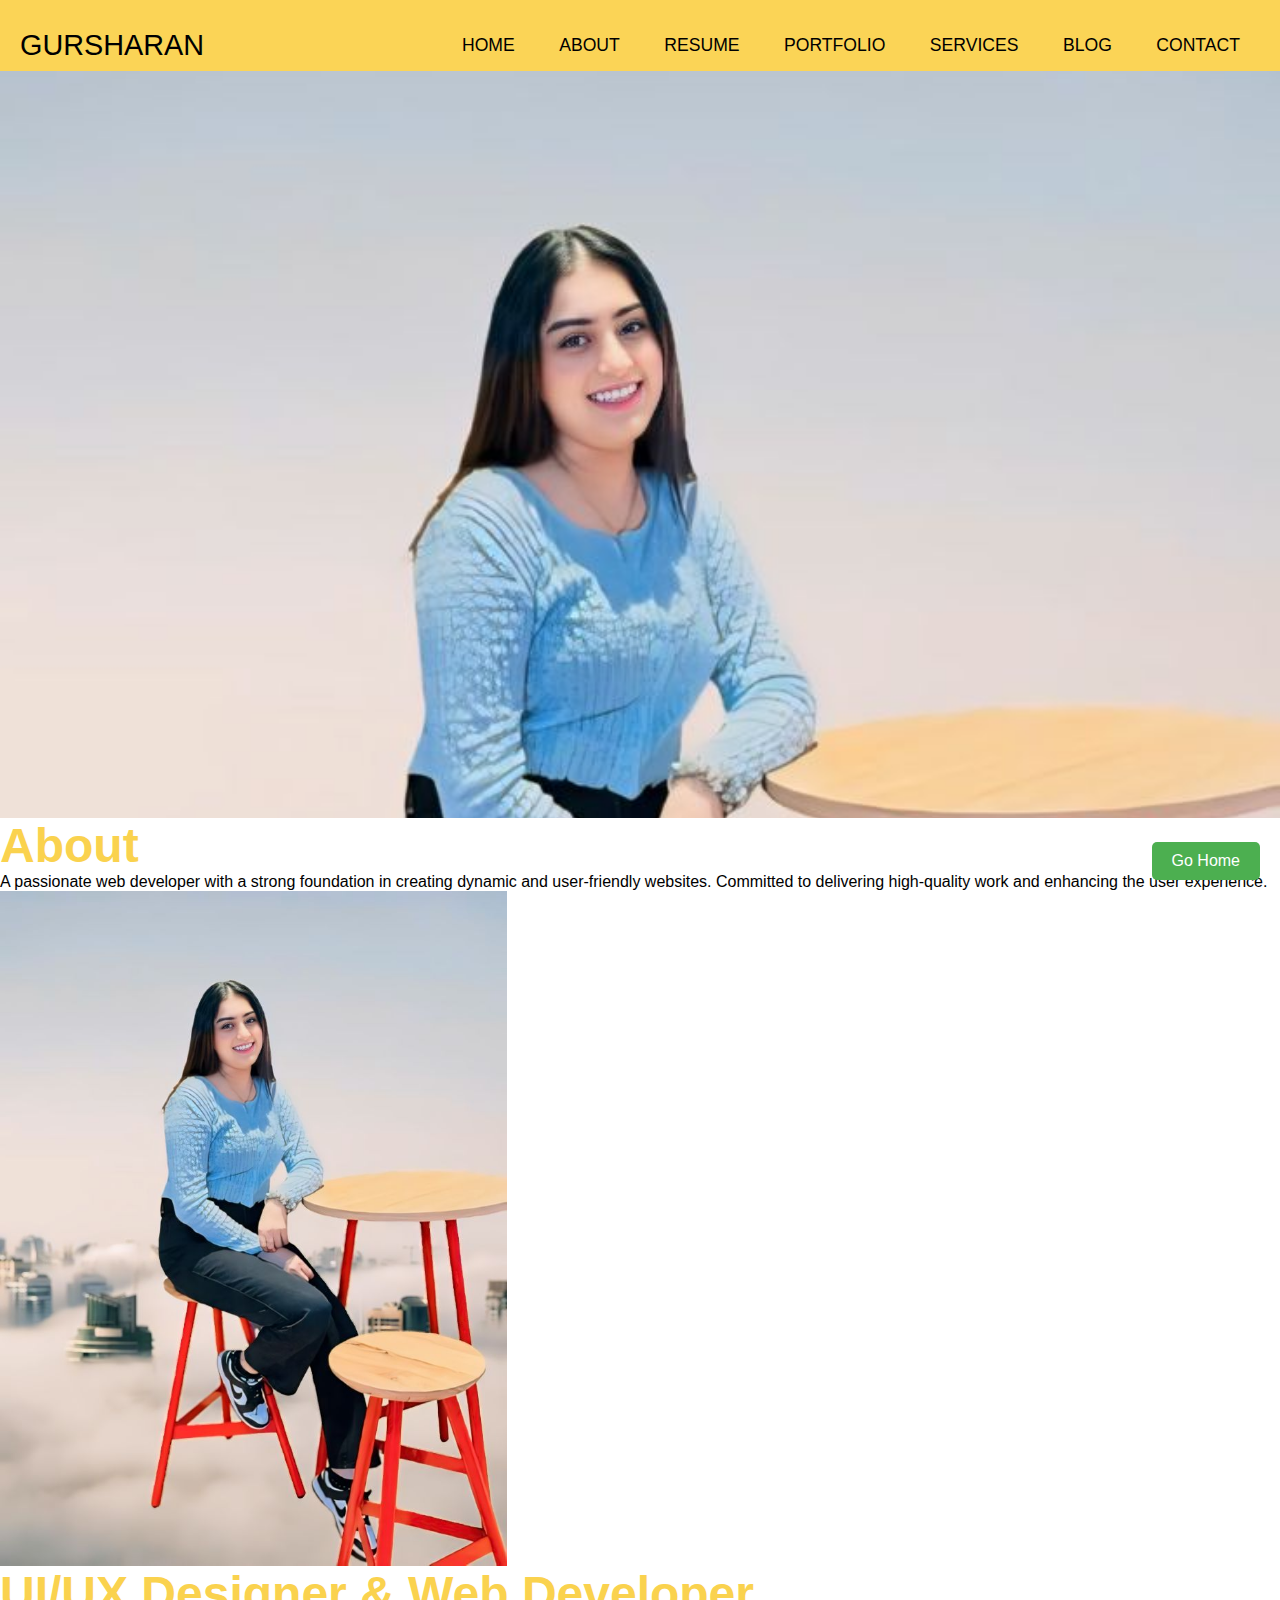
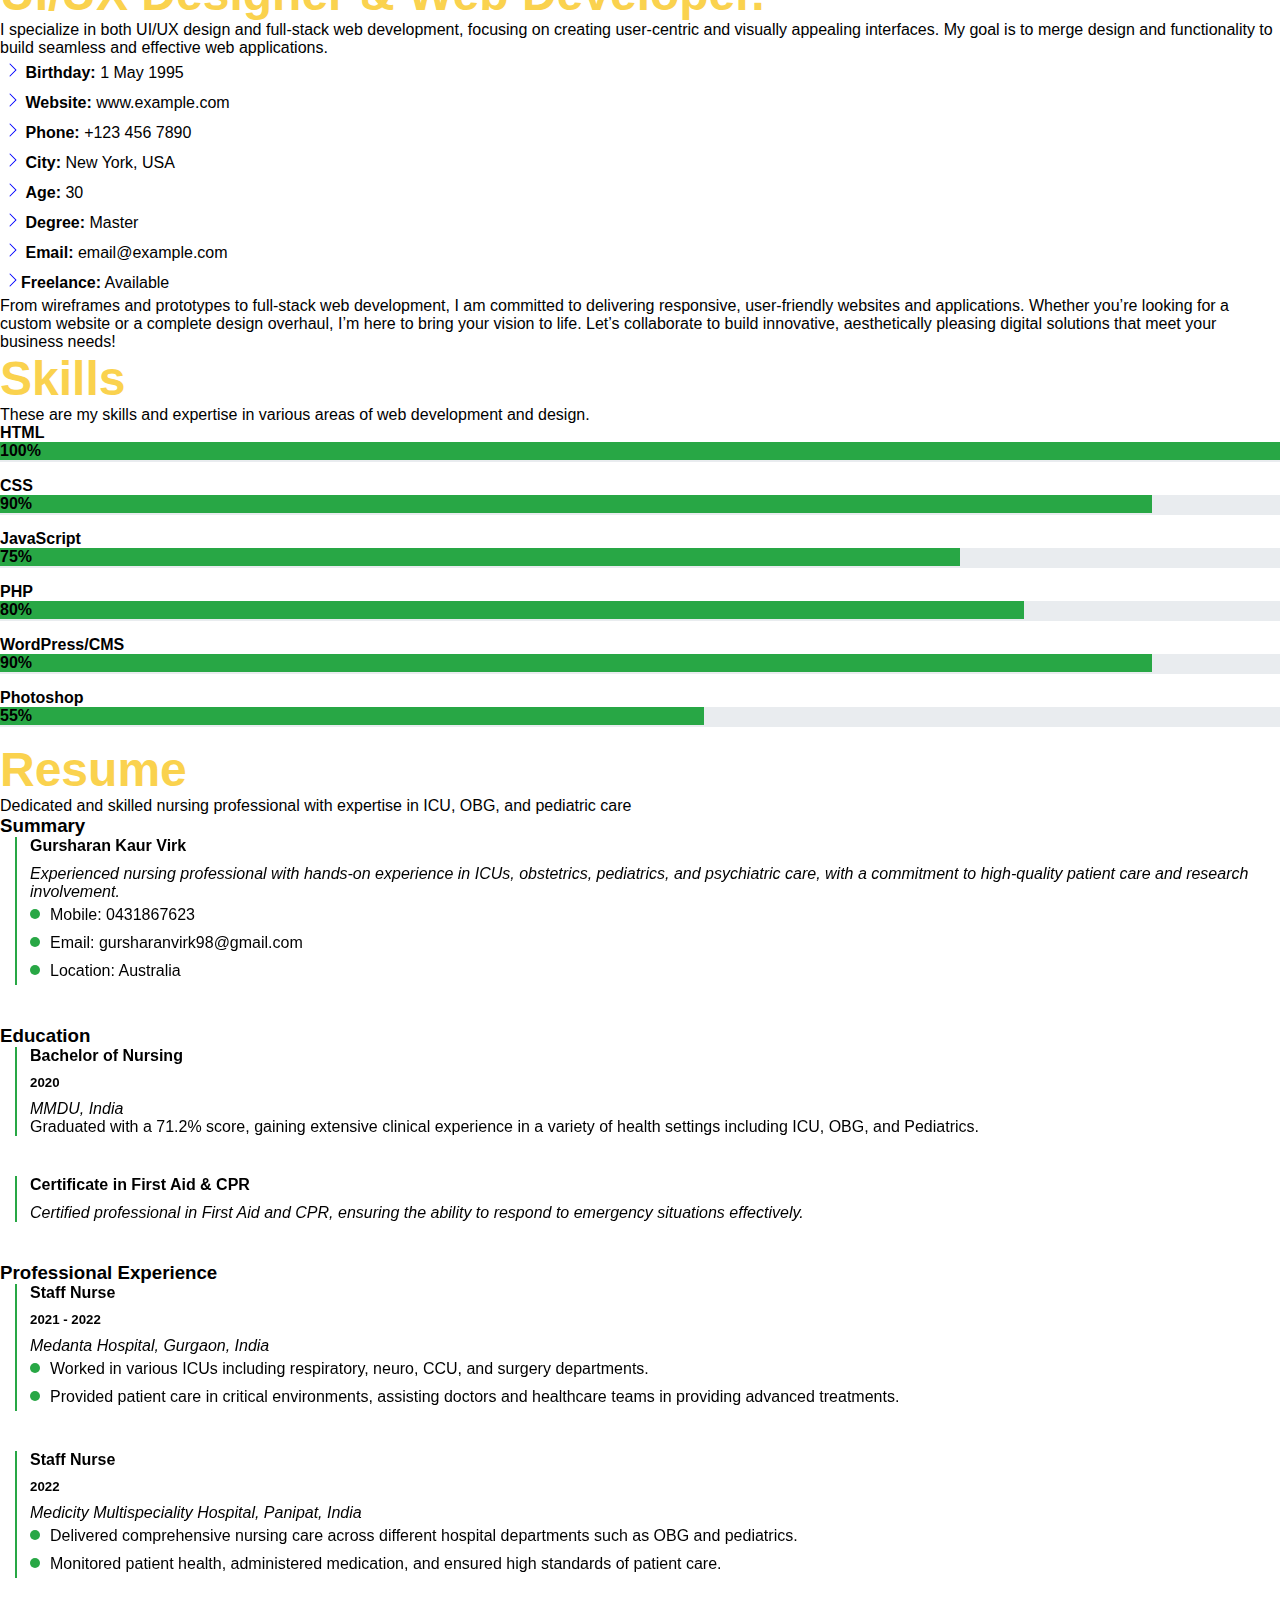
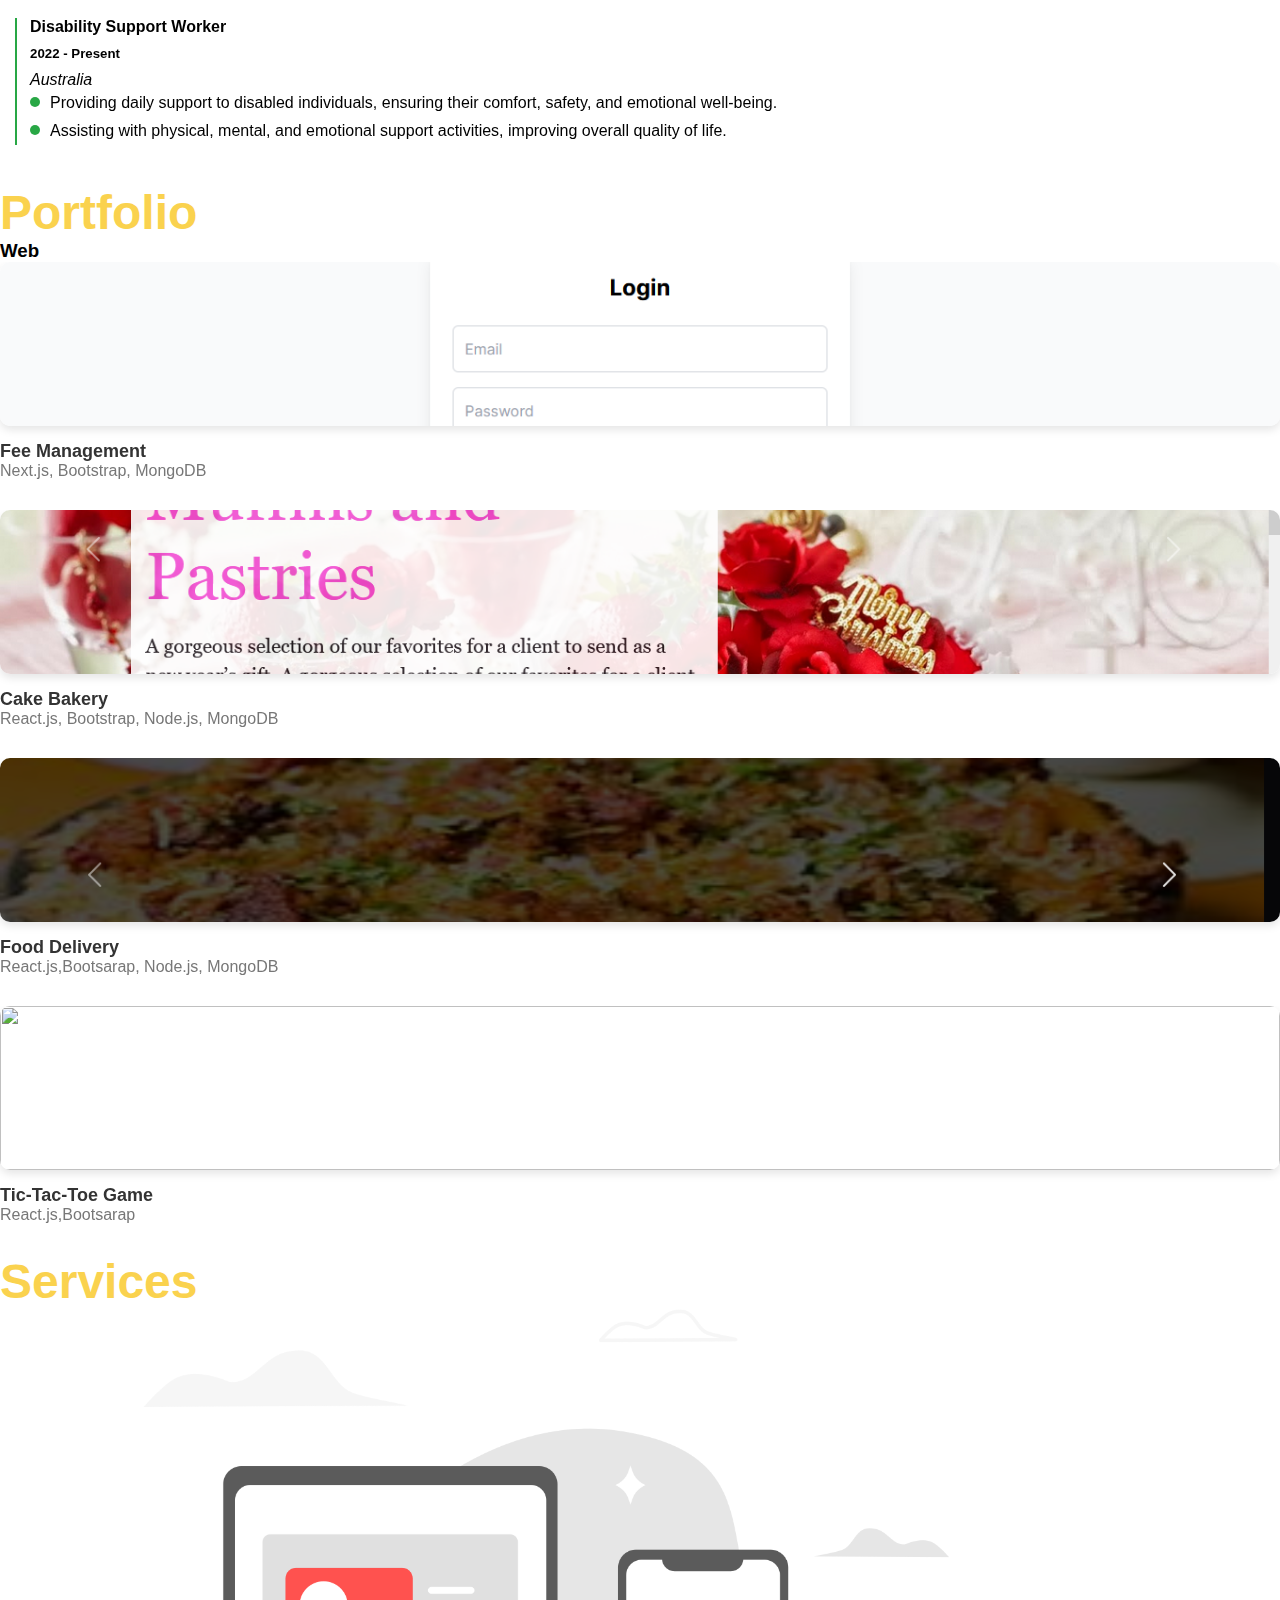
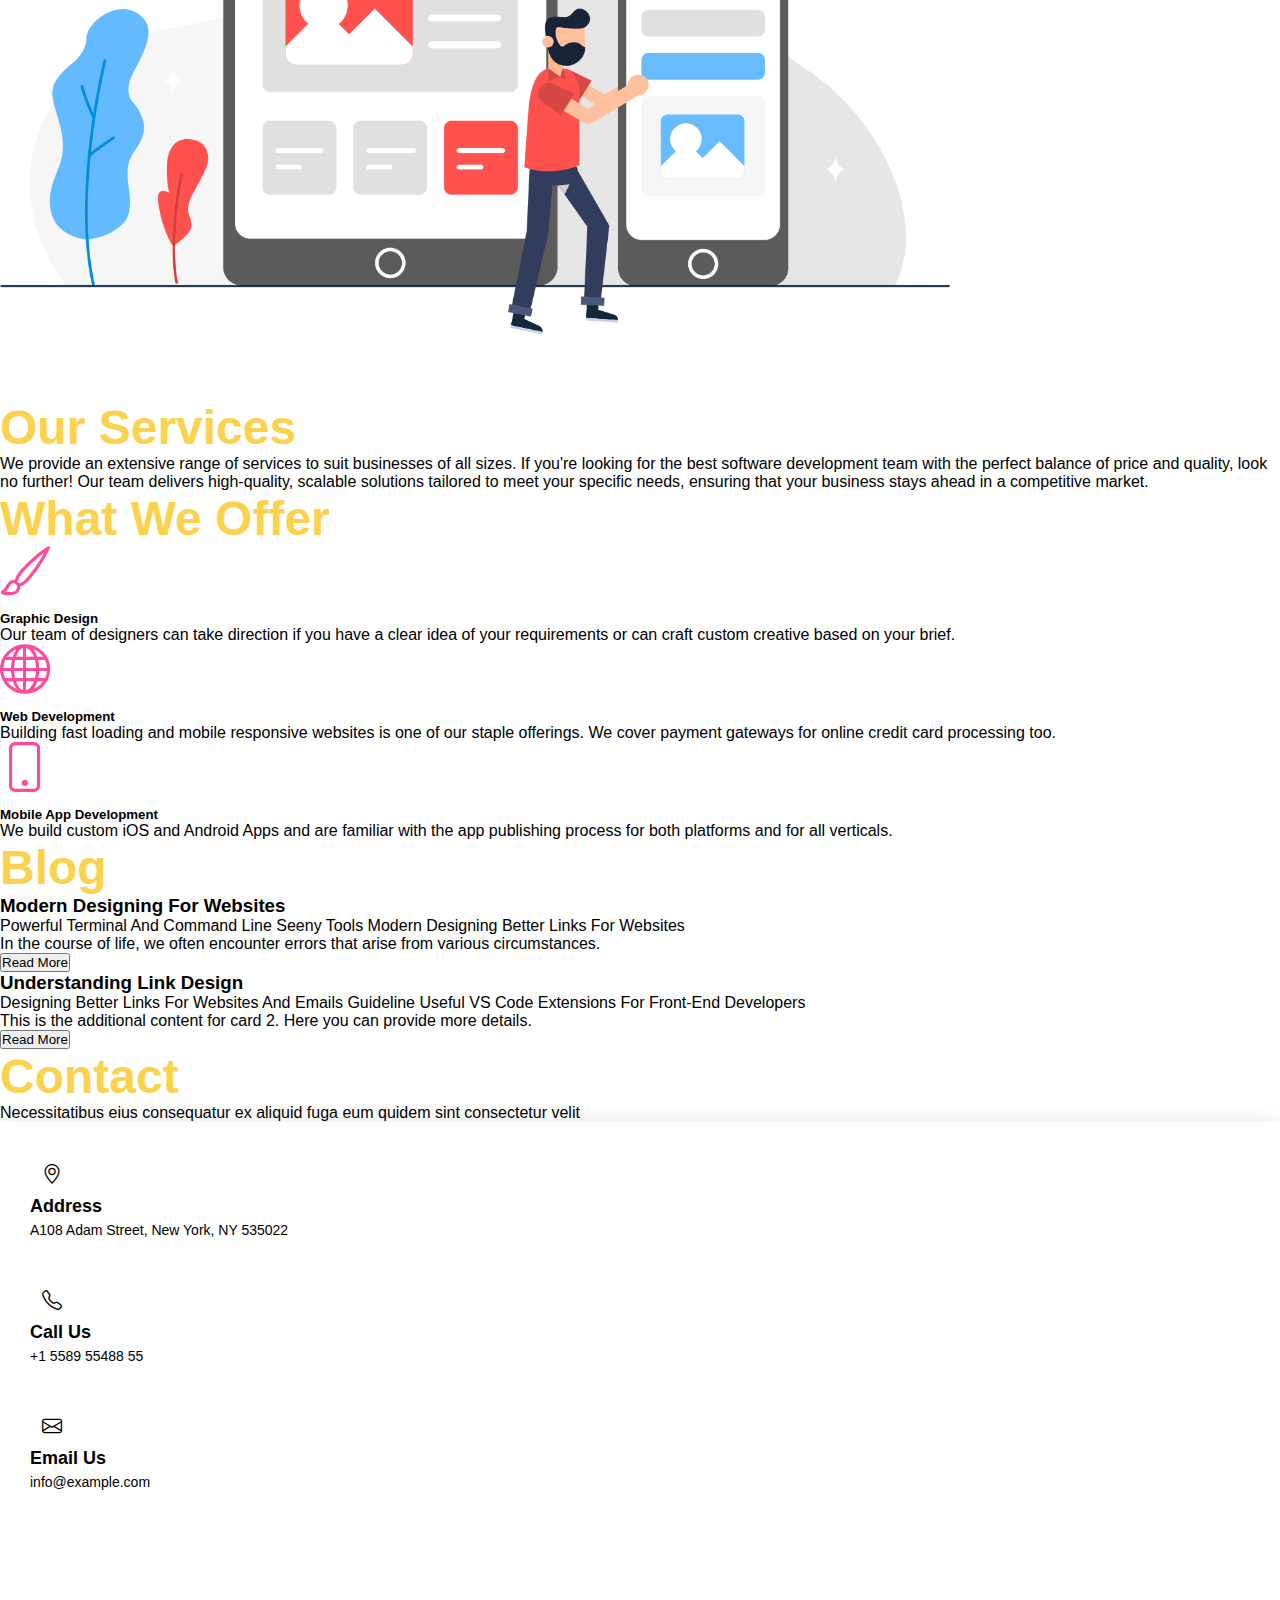
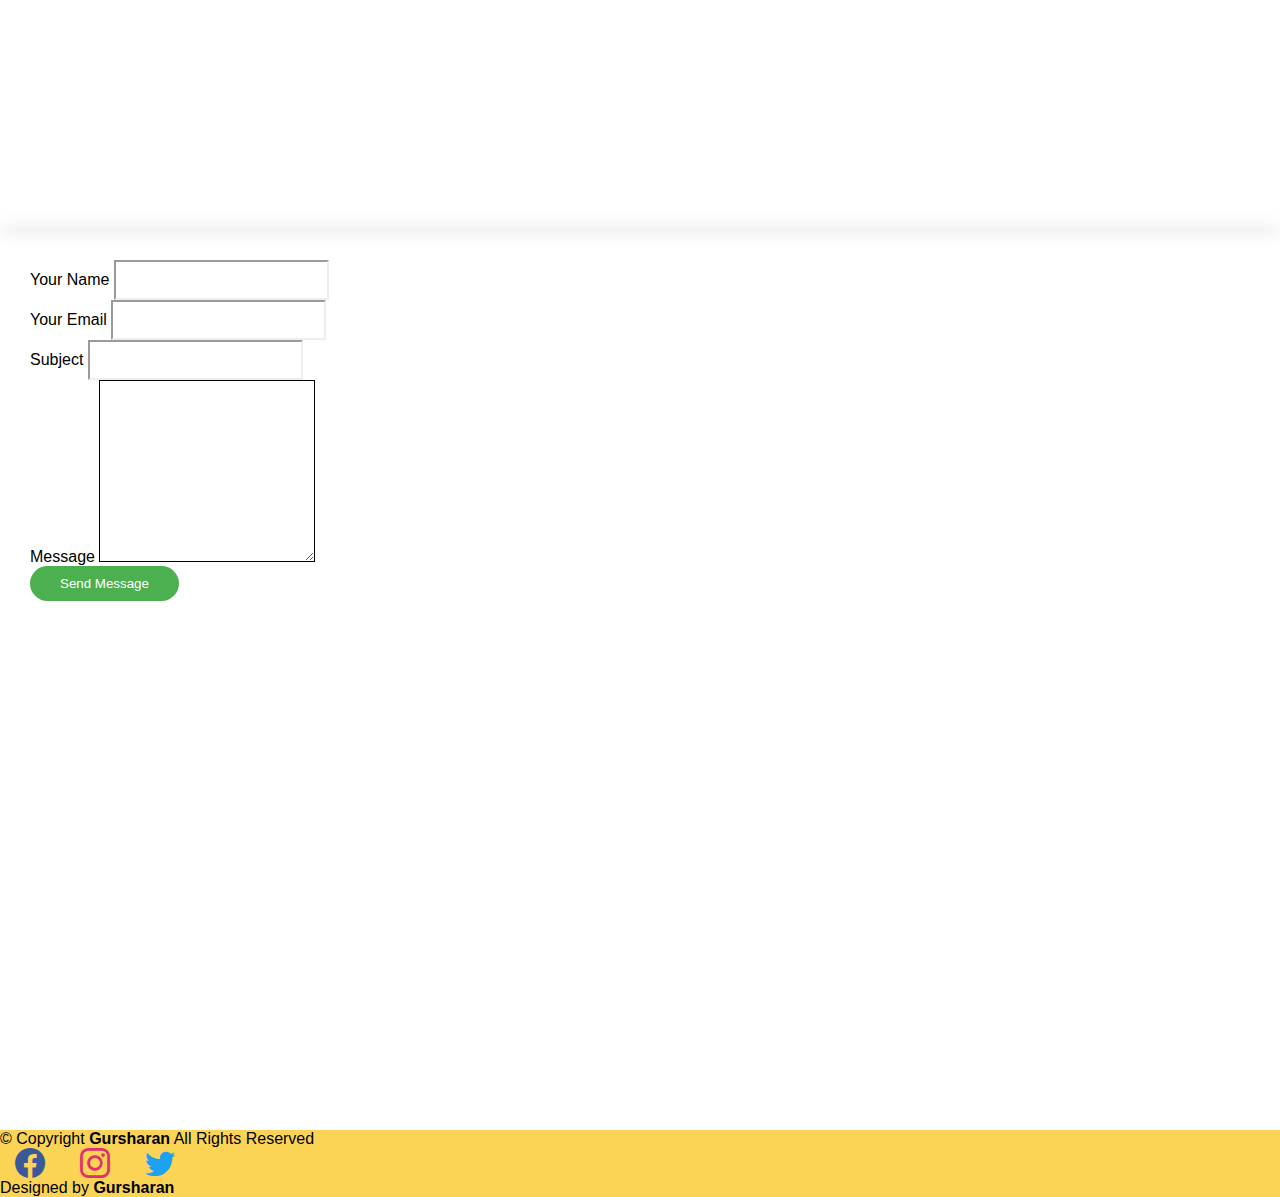
==== commit 72502dbe: "Update index.html" ====
--- a/index.html
+++ b/index.html
@@ -9,6 +9,7 @@
     <link rel="stylesheet" href="css/about.css">
     <link rel="stylesheet" href="css/portfolio.css">
     <link rel="stylesheet" href="css/resume.css">
+    <link rel="stylesheet" href="css/blog.css">
     <link rel="stylesheet" href="css/service.css">
     <link rel="stylesheet" href="css/contact.css">
 
@@ -45,7 +46,7 @@
   
         <div class="container text-center" data-aos="zoom-out" data-aos-delay="100">
             <div class="container   text-center home1 pt-3 mt-4">
-                <h3 class="mt-5 pt-1">Gursharan Kaur Virk</h3>
+                <h3 class="mt-5 pt-1 name">Gursharan Kaur Virk</h3>
                
             </div>
             <div class="col-md-6">
@@ -109,8 +110,9 @@
                 </div>
               </div>
               <p class="py-3">
-                Officiis eligendi itaque labore et dolorum mollitia officiis optio vero. Quisquam sunt adipisci omnis et ut. Nulla accusantium dolor incidunt officia tempore. Et eius omnis.
-                Cupiditate ut dicta maxime officiis quidem quia. Sed et consectetur qui quia repellendus itaque neque.
+                From wireframes and prototypes to full-stack web development, I am committed to delivering responsive, user-friendly websites and applications. Whether you’re looking for a custom website or a complete design overhaul, I’m here to bring your vision to life.
+
+Let’s collaborate to build innovative, aesthetically pleasing digital solutions that meet your business needs!
               </p>
             </div>
           </div>
@@ -343,7 +345,9 @@
                  </div>
                  <div class="col-md-6">
                      <h2 class="mt-5 p-2  ">Our Services</h2>
-                     <p>We provide an extensive range of services which suit every kind of business, regardless of their size. If you are looking for the best software development team at your services with right balance of price and quality, then </p>
+                     <p>We provide an extensive range of services to suit businesses of all sizes. If you're looking for the best software development team with the perfect balance of price and quality, look no further! Our team delivers high-quality, scalable solutions tailored to meet your specific needs, ensuring that your business stays ahead in a competitive market.
+
+                     </p>
                  </div>
              </div>
           </div>
@@ -357,7 +361,7 @@
                  <div class="row text-center">
                      <!-- First Card -->
                      <div class="col-md-4">
-                         <div class="card shadow-sm p-3">
+                         <div class="card shadow-sm p-3 m-auto">
                              <div class="card-body">
                                  <div class="card-icon">
                                      <i class="bi bi-brush"></i> <!-- Example icon -->
@@ -368,8 +372,8 @@
                          </div>
                      </div>
                      <!-- Second Card -->
-                     <div class="col-md-4">
-                         <div class="card shadow-sm p-3">
+                     <div class="col-md-4 m-auto">
+                         <div class="card shadow-sm p-3 m-auto">
                              <div class="card-body">
                                  <div class="card-icon">
                                      <i class="bi bi-globe"></i> <!-- Example icon -->
@@ -380,8 +384,8 @@
                          </div>
                      </div>
                      <!-- Third Card -->
-                     <div class="col-md-4">
-                         <div class="card shadow-sm p-3">
+                     <div class="col-md-4 m-auto">
+                         <div class="card shadow-sm p-3 m-auto">
                              <div class="card-body">
                                  <div class="card-icon">
                                      <i class="bi bi-phone"></i> <!-- Example icon -->
@@ -401,47 +405,46 @@
 
 
          <!-- section Blog   -->
-         <div class="container mt-5">
+         <div class="container mt-5 m-auto">
           <div class="row">
-            <h2 class="blog text-center" id="blog">Blog</h2>
-              <div class="col-lg-8 mx-auto article-section mt-3">
-                  <article class="mb-5">
-                      <h3 class="mb-4">The Journey of a Full-Stack Web Developer</h3>
-                    
-                      <div class="article-body mt-4">
-                          <p>
-                              Becoming a full-stack web developer is a rewarding but challenging journey. It requires mastering both front-end and back-end technologies to build complete web applications. In this blog, I’ll share my experience, challenges, and tips for developers looking to excel in the field.
-                          </p>
-                          <h3>Front-End Development</h3>
-                          <p>
-                              Front-end development involves working with technologies like HTML, CSS, and JavaScript to build visually appealing and user-friendly interfaces. Modern frameworks like React.js and Next.js have made this process more efficient, allowing developers to create highly dynamic, responsive, and interactive websites. Using Bootstrap 5, developers can quickly style pages without writing complex CSS.
-                          </p>
-                          <blockquote class="blockquote">
-                              <p>"The user experience is at the heart of front-end development."</p>
-                          </blockquote>
-                          <h3>Back-End Development</h3>
-                          <p>
-                              On the back-end side, tools like Node.js and Express.js power the logic, databases, and server operations that run behind the scenes. MongoDB, a NoSQL database, is an excellent choice for modern applications due to its flexibility and scalability. Together, these technologies form a powerful stack for building full-fledged applications.
-                          </p>
-                          <h3>Project Challenges</h3>
-                          <p>
-                              Like any other field, web development comes with its challenges. From debugging JavaScript code to handling API integrations, every project offers new learning opportunities. In one of my recent projects, a fee management system, I integrated a complex back-end with MongoDB to track and process financial data efficiently. Overcoming the challenges of asynchronous programming was key to delivering a smooth user experience.
-                          </p>
-                          <h3>Conclusion</h3>
-                          <p>
-                              Web development is a constantly evolving field, and staying up-to-date with the latest tools and technologies is crucial for success. As a web developer, it’s important to not only focus on technical skills but also understand how to solve problems creatively and efficiently. Keep coding, keep learning!
-                          </p>
+              <h2 class="blog text-center" id="blog">Blog</h2>
+              <div class="container blogc mt-5">
+                  <div class="row">
+                      <div class="col-12 col-md-6 mb-4 m-auto"> <!-- Use col-12 for full width on mobile and col-md-6 for half width on medium and larger screens -->
+                          <div class="card m-auto">
+                              <h3>Modern Designing For Websites</h3>
+                              <p>Powerful Terminal And Command Line Seeny Tools Modern Designing Better Links For Websites</p>
+                              <div class="extra-content">
+                                  <p>In the course of life, we often encounter errors that arise from various circumstances.</p>
+                              </div>
+                              <a href="blog1.html ">
+                                  <button class="read-more">Read More</button>
+                              </a>
+                          </div>
                       </div>
-                  </article>
+                      <div class="col-12 col-md-6 mb-4 m-auto"> <!-- Same as above -->
+                          <div class="card m-auto">
+                              <h3>Understanding Link Design</h3>
+                              <p>Designing Better Links For Websites And Emails Guideline Useful VS Code Extensions For Front-End Developers</p>
+                              <div class="extra-content">
+                                  <p>This is the additional content for card 2. Here you can provide more details.</p>
+                              </div>
+                              <a href="blog2.html">
+                                  <button class="read-more">Read More</button>
+                              </a>
+                          </div>
+                      </div>
+                  </div>
               </div>
           </div>
       </div>
+      
 
          <!-- section Blog end  -->
  
           <!-- service section -->
               <!-- section contact -->
-              <section id="contact" class="contact section">
+              <section id="contact" class="contact section mt-5">
 
                 <!-- Section Title -->
                 <div class="container section-title text-center p-4 data-aos="fade-up">
@@ -554,4 +557,4 @@
   </body>
 
   <script src="js/main.js"></script>
-</html>+</html>
